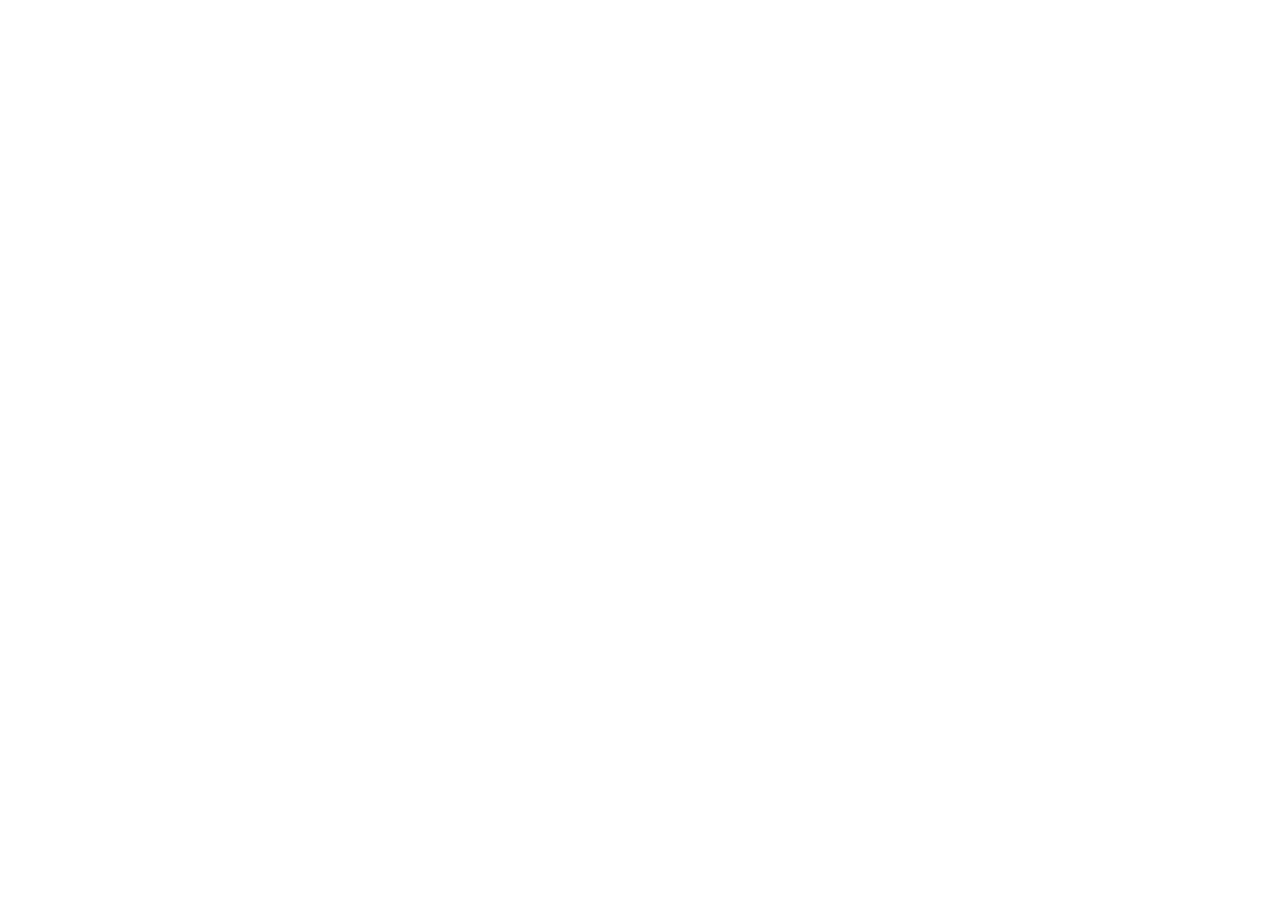
==== index.html @ d55aa92f "remove unnecessary files and add home template" ====
<!DOCTYPE html>
<html>
<head>
    <meta charset="utf-8">
    <title>Sociogram</title>
    <meta name="viewport" content="initial-scale=1, maximum-scale=1, user-scalable=no">
    <link rel="stylesheet" href="css/ratchet.css">
    <link rel="stylesheet" href="css/pageslider.css">
    <link rel="stylesheet" href="css/styles.css">
</head>

<body>

<div id="container">

</div>

</body>

<script src="lib/fastclick.js"></script>
<script src="lib/pageslider.js"></script>
<script src="lib/jquery-1.9.0.min.js"></script>
<script src="lib/underscore-min.js"></script>
<script src="lib/backbone-min.js"></script>
<script src="lib/handlebars.js"></script>
<script src="js/utils.js"></script>
<script src="js/app.js"></script>
<script src="js/views.js"></script>

</html>
---- css/pageslider.css ----
#container {
    position: absolute;
    width: 100%;
    height: 100%;
    overflow: hidden;
}

.page {
    position: absolute;
    top: 0;
    left: 0;
    width: 100%;
    height: 100%;
    -webkit-transform: translate3d(0, 0, 0);
    transform: translate3d(0, 0, 0);
}

.page.left {
    -webkit-transform: translate3d(-100%, 0, 0);
    transform: translate3d(-100%, 0, 0);
}

.page.center {
    -webkit-transform: translate3d(0, 0, 0);
    transform: translate3d(0, 0, 0);
}

.page.right {
    -webkit-transform: translate3d(100%, 0, 0);
    transform: translate3d(100%, 0, 0);
}

.page.transition {
    -webkit-transition-duration: .25s;
    transition-duration: .25s;
}

@-webkit-keyframes fade {
    from {
        opacity: 1;
    }
    to {
        opacity: 0.25;
    }
}
---- css/styles.css ----
* {
    -webkit-user-select: none;
}

input, textarea {
    -webkit-user-select: auto !important;
}

a {
    -webkit-touch-callout: none;
}

.content {
    background-color: #EAEAEA;
}
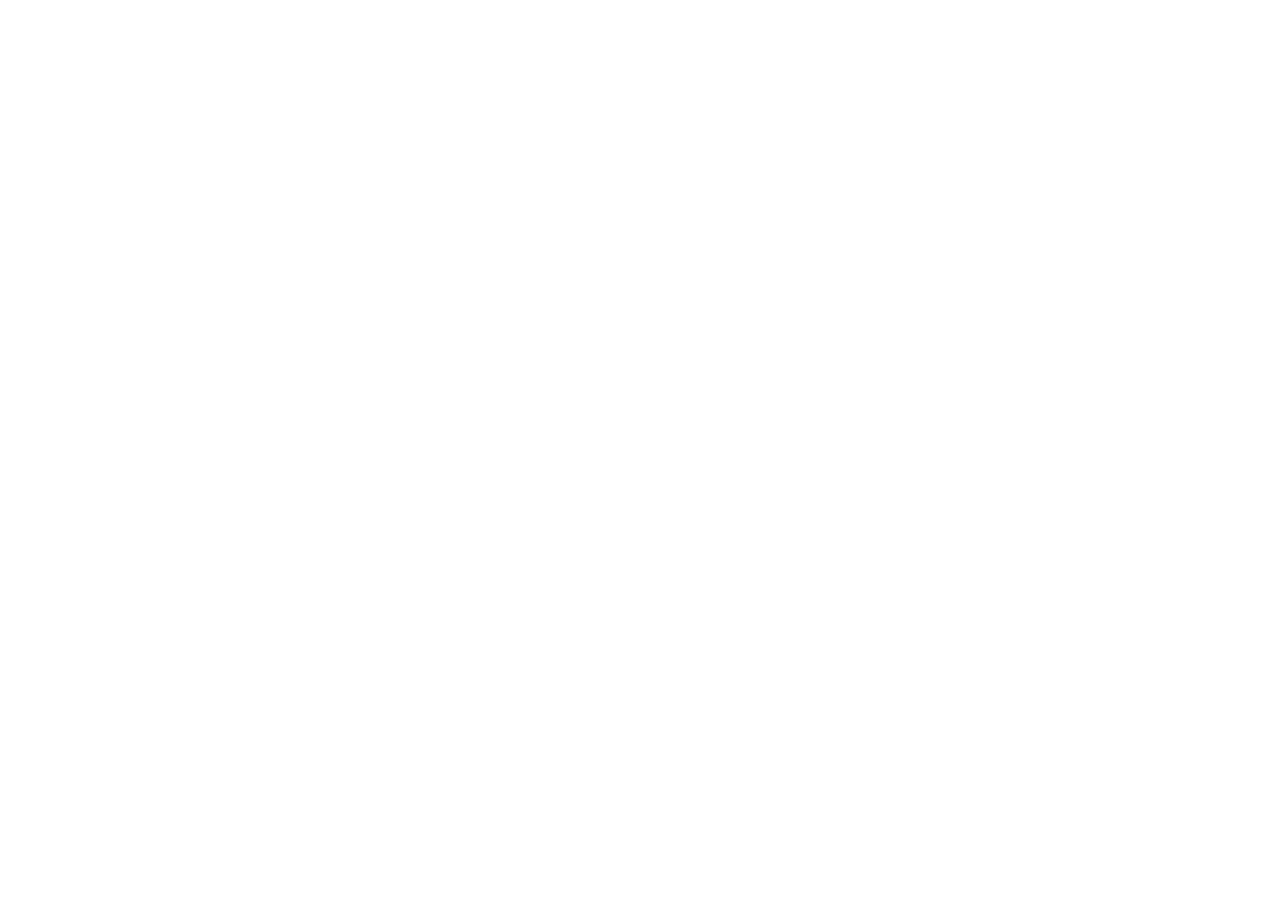
==== commit ca8b5d08: "add bootstrap framework; add icons on the contact page" ====
--- a/index.html
+++ b/index.html
@@ -2,20 +2,18 @@
 <html>
 <head>
     <meta charset="utf-8">
-    <title>Sociogram</title>
+    <title>Sarah Fine Jewelry</title>
     <meta name="viewport" content="initial-scale=1, maximum-scale=1, user-scalable=no">
     <link rel="stylesheet" href="css/ratchet.css">
     <link rel="stylesheet" href="css/pageslider.css">
     <link rel="stylesheet" href="css/styles.css">
+    <link href="bootstrap/css/bootstrap.min.css" rel="stylesheet" media="screen">
 </head>
 
 <body>
 
-<div id="container">
-
-</div>
-
-</body>
+<div id="container" />
+<div id="menu" />
 
 <script src="lib/fastclick.js"></script>
 <script src="lib/pageslider.js"></script>
@@ -23,8 +21,11 @@
 <script src="lib/underscore-min.js"></script>
 <script src="lib/backbone-min.js"></script>
 <script src="lib/handlebars.js"></script>
+<script src="bootstrap/js/bootstrap.min.js"></script>
 <script src="js/utils.js"></script>
 <script src="js/app.js"></script>
 <script src="js/views.js"></script>
 
+</body>
+
 </html>
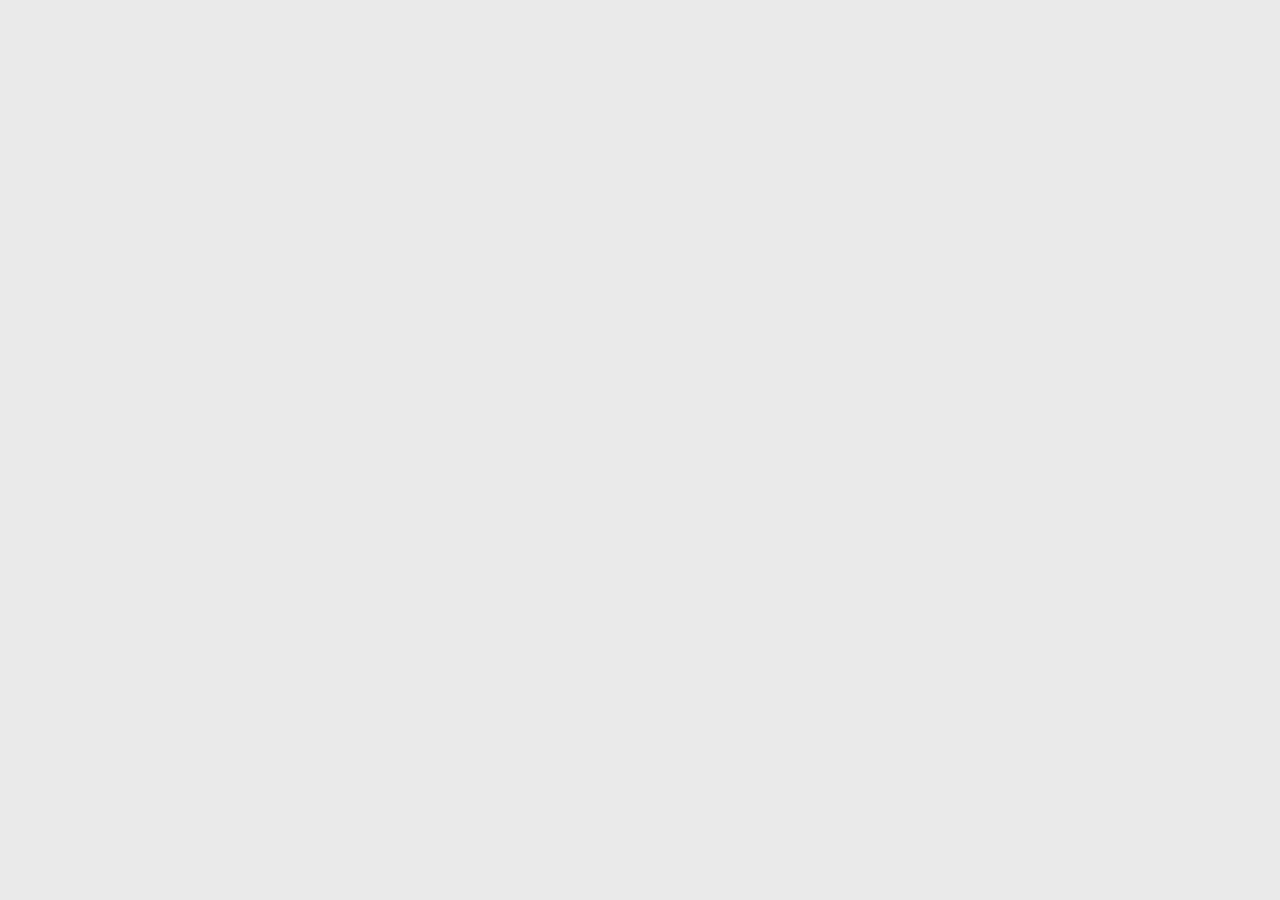
==== commit c34c833b: "Add header to sections and set overflow auto on content" ====
--- a/index.html
+++ b/index.html
@@ -6,14 +6,14 @@
     <meta name="viewport" content="initial-scale=1, maximum-scale=1, user-scalable=no">
     <link rel="stylesheet" href="css/ratchet.css">
     <link rel="stylesheet" href="css/pageslider.css">
+    <link href="bootstrap/css/bootstrap.min.css" rel="stylesheet" media="screen">
     <link rel="stylesheet" href="css/styles.css">
-    <link href="bootstrap/css/bootstrap.min.css" rel="stylesheet" media="screen">
 </head>
 
 <body>
 
-<div id="container" />
-<div id="menu" />
+<div id="container"></div>
+<div id="menu"></div>
 
 <script src="lib/fastclick.js"></script>
 <script src="lib/pageslider.js"></script>
--- a/css/pageslider.css
+++ b/css/pageslider.css
@@ -2,7 +2,7 @@
     position: absolute;
     width: 100%;
     height: 100%;
-    overflow: hidden;
+    overflow: auto;
 }
 
 .page {
--- a/css/styles.css
+++ b/css/styles.css
@@ -11,5 +11,15 @@
 }
 
 .content {
+    position: relative;
+    background-color: #EAEAEA;
+    padding: 30px 20px;
+}
+
+.content.contact li {
+    line-height: 30px;
+}
+
+body {
     background-color: #EAEAEA;
 }